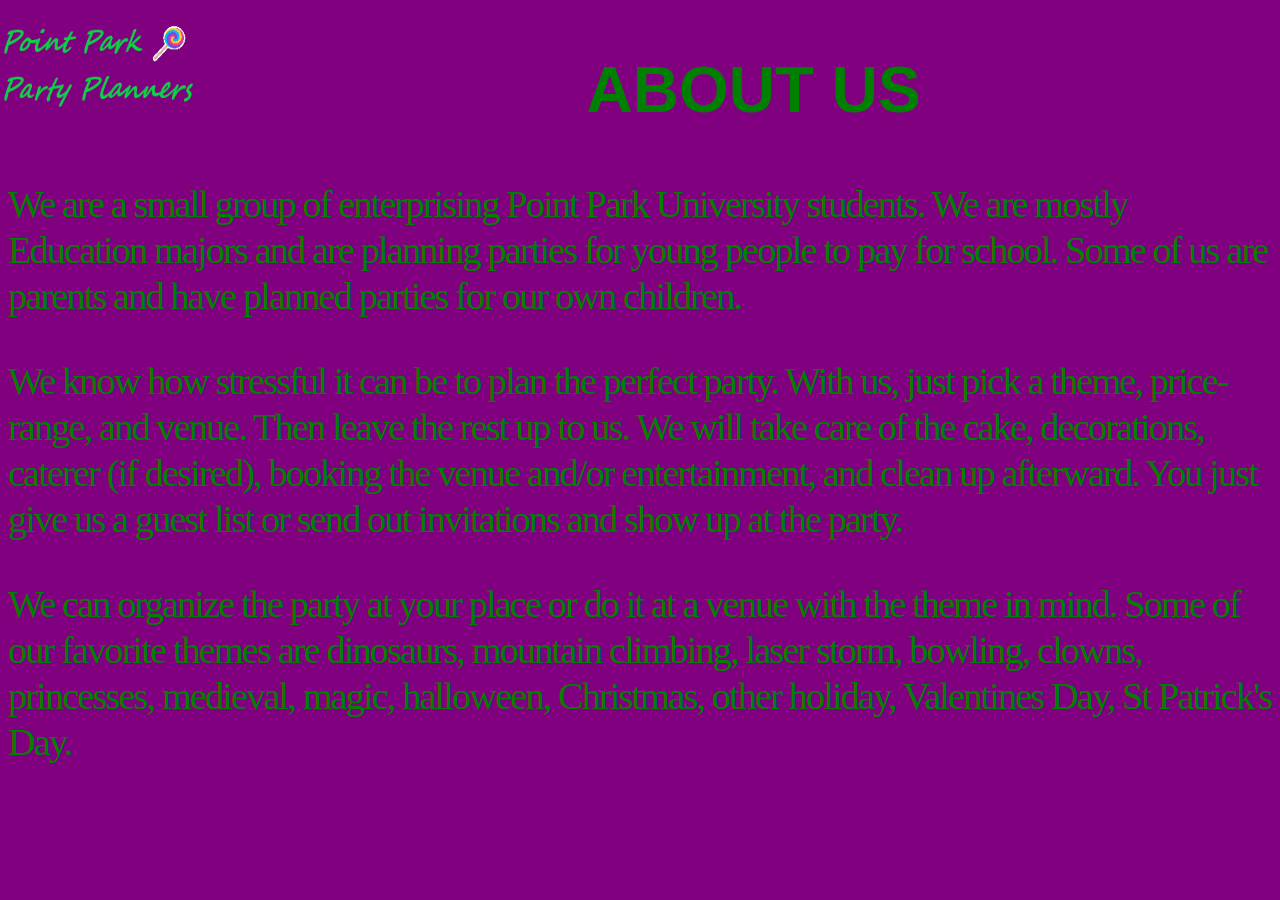
==== about.html @ 3cc7cf4c "Add files via upload" ====
<html>
<head>
  <title>Point Park Party Planners</title>
  <link rel="stylesheet" type="text/css"
  href="style.css">
</head>
<body>
  <!-- Beginning of header  -->
    <div id="invisible-header">
      <img
         src="logopppp.png" alt="Point Park Party Planners"
         width="200" height="100">
       <h2>ABOUT US</h2>
    </div>
    <div id="header">
      <img
         src="logopppp.png" alt="Point Park Party Planners"
         width="200" height="100">
       <h2>ABOUT US</h2>
    </div>
    <!-- end of header -->
  <!--<img class="wrap-around-the-right-side"
       src="logopppp.png" alt="Point Park Party Planners"
       width="300" height="150">
  <h1>ABOUT US</h1>
-->
  <p class="closeLines"> <br>We are a small group of enterprising Point Park University students.
    We are mostly Education majors and are planning parties for young people
    to pay for school.  Some of us are parents and have planned parties for
    our own children. </p>
  <p class="closeLines"> We know how stressful it can be to plan the perfect party.  With us, just
    pick a theme, price-range, and venue.  Then leave the rest up to us.  We
    will take care of the cake, decorations, caterer (if desired), booking
    the venue and/or entertainment, and clean up afterward.  You just give us a
    guest list or send out invitations and show up at the party.</p>
  <p class="closeLines"> We can organize the party at your place or do it at a venue with the
    theme in mind.  Some of our favorite themes are dinosaurs, mountain climbing,
    laser storm, bowling, clowns, princesses, medieval, magic, halloween,
    Christmas, other holiday, Valentines Day, St Patrick's Day.</p>
</body>
</html>
---- style.css ----
/***************************************************************
 ****  Written by Sarah Reiser                              ****
 ****  This is the stylesheet for my fake party planner app ****
 **************************************************************/
/*  default styling for entire page  */
body {
  font-family: "Segoe Print","Segoe Script",cursive;
  font-size: 2em;
  color: green;
  background-color: purple;
}
/* default stylings for headings */
h1, h2, h3{
  text-align:center;
}
h2   {
  color: magenta;
  font-family:"Papyrus", fantasy;
  font-size: 2em;
}
h3   {
  color: white;
  font-family:"Papyrus", fantasy;
  font-size: 2em;
}

/*special stylings for the heading at the top of the page.  It stays
  even when the page scrolls.  */

div#header {
  width:100%;
  position: fixed;
  top:  0;
  left: 0;
  margin-bottom: 0;
  background-color:  purple;
}
div#header h2, div#invisible-header h2{
  font-family: Verdana, Geneva, sans-serif;
  font-weight: 900;
  color: green;
/*  line-height: 2em;
  font-size: 2em;
*/}
div#header img, div#invisible-header img{
  float:left;
  margin:.5em .75em 0 .1em;
  }
div#invisible-header{
    width: 100%;
    margin-bottom: 0;
    visibility: hidden;
  }
p.clearFloat{
  clear: both;
  }
/*end of stylings for header at top of page */


/* general paragrah styling and classas */
p    {
  font-size: 1.2em;
}
p.important {
  font-size:1.5em;
  font-weight: 900;
}
p.closeLines {
  line-height: 1.2em;
  letter-spacing: -.05em;
}
/* class to wrap text around the right side of an image */
img.wrap-around-the-right-side{
  float: left;
}
/* class to center an image */
img.in-the-center{
  display: block;
  margin-left: auto;
  margin-right: auto;
}
/* class for text on the "under construction" page, which has some text a
 different color and font than the rest of the site. */
.construction{
  font-family: sans-serif;
  font-size: 2em;
  color: lightblue;
  text-align: center;
}
/* Class for fun styled text.*/
.funtext{
  font-family: "Lucida Handwriting", "Apple Chancery", cursive;
  font-weight: bolder;
  font-size:3em;
}
/* Class to empasize text */
.emphasized {
  font-style: italic;
}
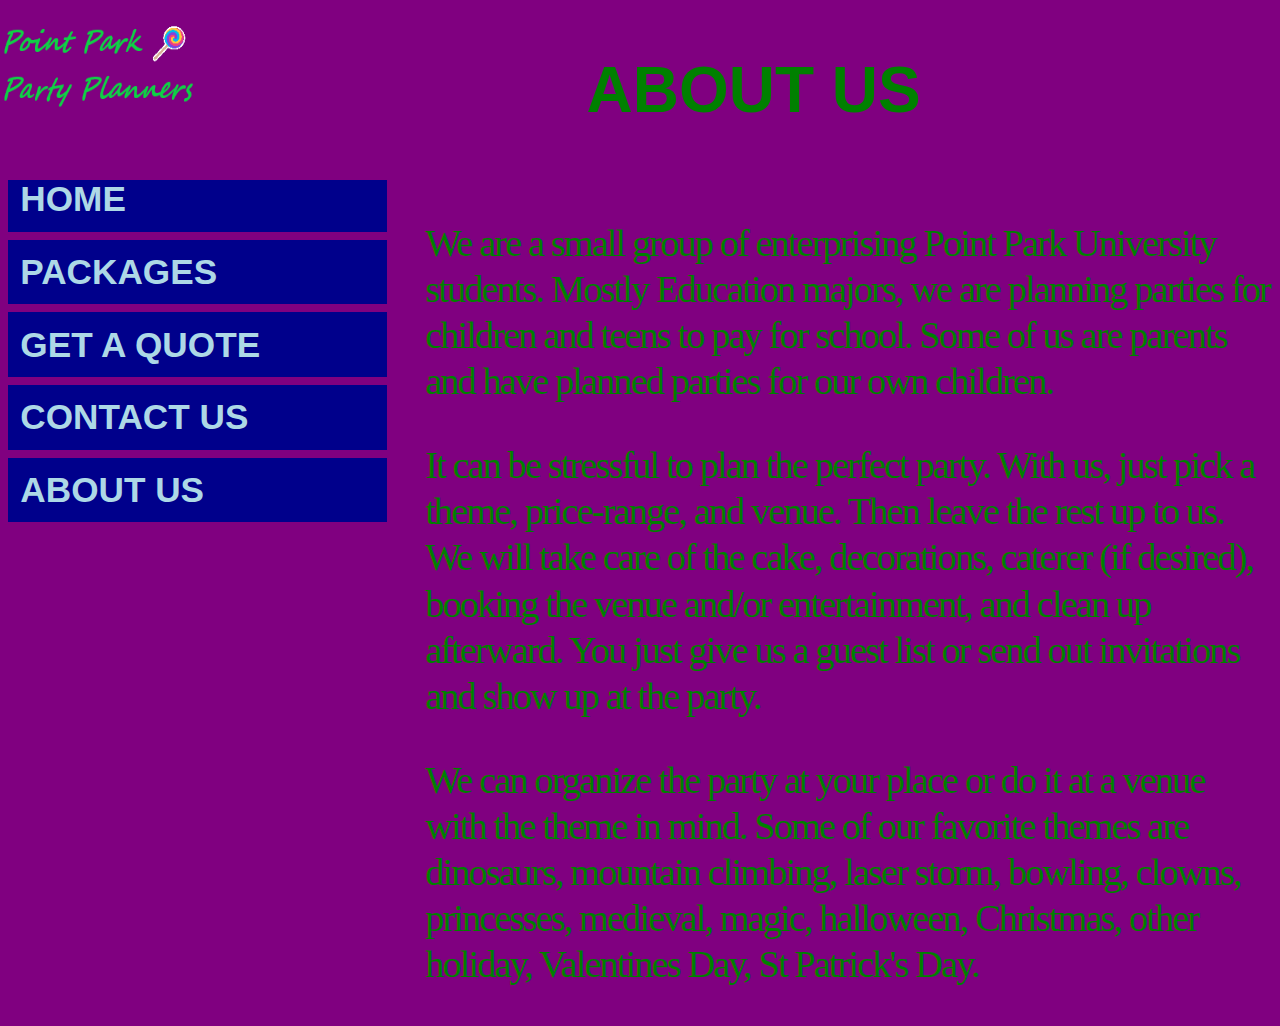
==== commit 75398949: "Add index, packages, quote_form and updates" ====
--- a/about.html
+++ b/about.html
@@ -19,23 +19,35 @@
        <h2>ABOUT US</h2>
     </div>
     <!-- end of header -->
-  <!--<img class="wrap-around-the-right-side"
-       src="logopppp.png" alt="Point Park Party Planners"
-       width="300" height="150">
-  <h1>ABOUT US</h1>
--->
-  <p class="closeLines"> <br>We are a small group of enterprising Point Park University students.
-    We are mostly Education majors and are planning parties for young people
-    to pay for school.  Some of us are parents and have planned parties for
-    our own children. </p>
-  <p class="closeLines"> We know how stressful it can be to plan the perfect party.  With us, just
-    pick a theme, price-range, and venue.  Then leave the rest up to us.  We
-    will take care of the cake, decorations, caterer (if desired), booking
-    the venue and/or entertainment, and clean up afterward.  You just give us a
-    guest list or send out invitations and show up at the party.</p>
-  <p class="closeLines"> We can organize the party at your place or do it at a venue with the
-    theme in mind.  Some of our favorite themes are dinosaurs, mountain climbing,
-    laser storm, bowling, clowns, princesses, medieval, magic, halloween,
-    Christmas, other holiday, Valentines Day, St Patrick's Day.</p>
+  <div id="main">
+<!-- beginning of content division  -->
+  <div id="content">
+    <p class="closeLines"> <br>We are a small group of enterprising Point Park University students.
+      Mostly Education majors, we are planning parties for children and teens
+      to pay for school.  Some of us are parents and have planned parties for
+      our own children. </p>
+    <p class="closeLines"> It can be stressful to plan the perfect party.  With us, just
+      pick a theme, price-range, and venue.  Then leave the rest up to us.  We
+      will take care of the cake, decorations, caterer (if desired), booking
+      the venue and/or entertainment, and clean up afterward.  You just give us a
+      guest list or send out invitations and show up at the party.</p>
+    <p class="closeLines"> We can organize the party at your place or do it at a venue with the
+      theme in mind.  Some of our favorite themes are dinosaurs, mountain climbing,
+      laser storm, bowling, clowns, princesses, medieval, magic, halloween,
+      Christmas, other holiday, Valentines Day, St Patrick's Day.</p>
+   </div>
+    <!-- beginning of navigation bar  -->
+    <div id="navbar">
+      <ul>
+        <li><a href="index.html">HOME</a></li>
+        <li><a href="packages.html">PACKAGES</a></li>
+        <li><a href="quote_form.html">GET A QUOTE</a></li>
+        <li><a href="construction.html">CONTACT US</a></li>
+        <li><a href="about.html">ABOUT US</a></li>
+      </ul>
+    </div>
+    <!-- end of navigation bar -->
+    <div class="no-wrap"></div>
+  </div>  <!-- end of main -->
 </body>
 </html>
--- a/style.css
+++ b/style.css
@@ -56,8 +56,41 @@
   }
 /*end of stylings for header at top of page */
 
-
-/* general paragrah styling and classas */
+/* navigation bar stylings and placement of navigation bar to the left */
+div#main{
+  width: 100%;
+}
+div#navbar{
+  display: inline-block;
+  width: 30%;
+  float: left;
+}
+div#navbar ul{
+  list-style-type: none;
+  padding-left: 0;
+}
+div#navbar ul li{
+  background-color: darkblue;
+  margin: 0 0 .25em 0;
+}
+div#navbar ul li a{
+  font-family: Arial, Helvetica, sans-serif;
+  font-size:   1.1em;
+  font-weight: 800;
+  color: lightblue;
+  text-decoration: none;
+  display: block;
+  padding: .35em;
+}
+/*end of navigation bar stylings */
+div#content {
+  width: 67%;
+  float: right;
+}
+.nowrap {
+  clear:both;
+}
+/* general paragrah styling and classes */
 p    {
   font-size: 1.2em;
 }
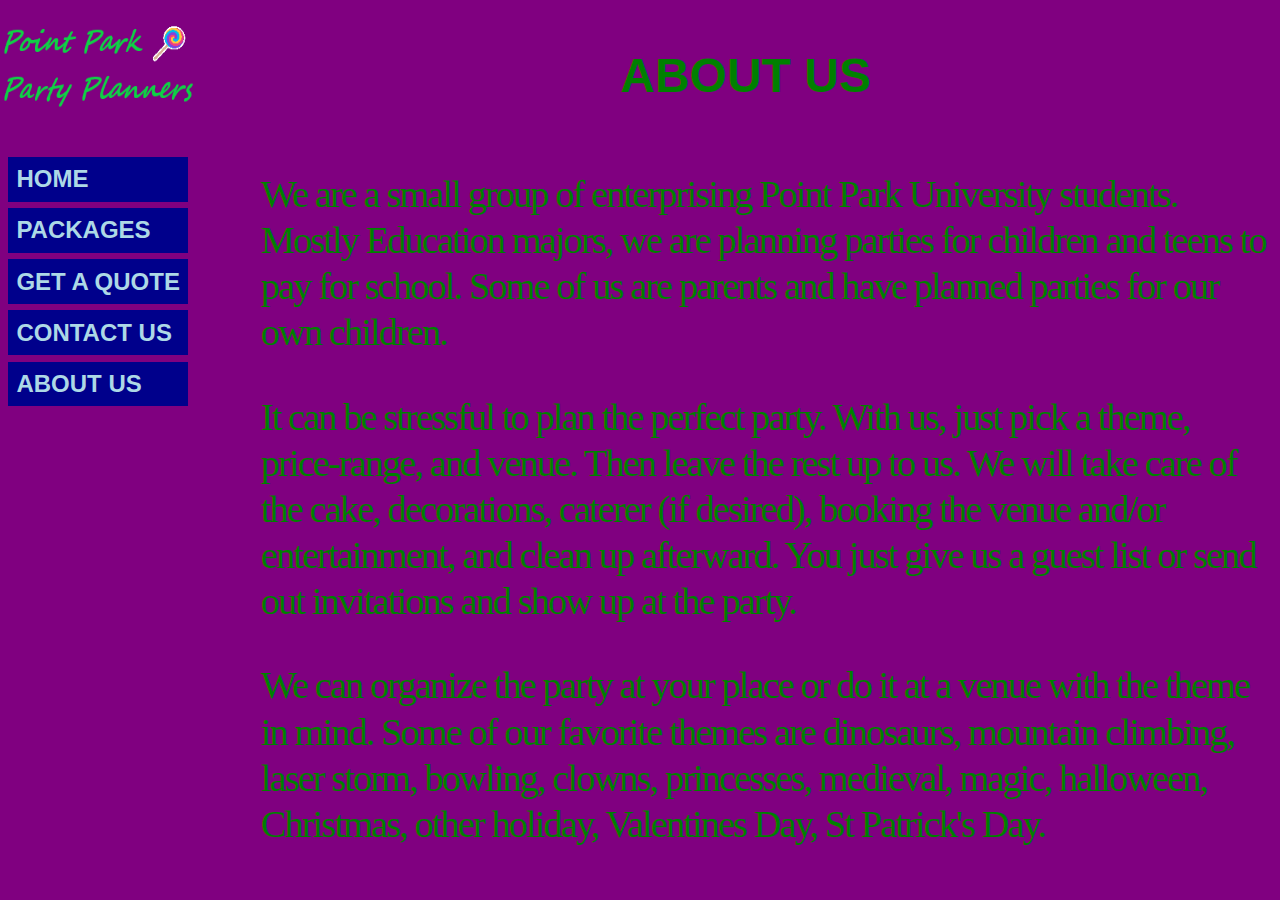
==== commit 5b46cdc8: "navbar updates, packages" ====
--- a/about.html
+++ b/about.html
@@ -10,7 +10,7 @@
       <img
          src="logopppp.png" alt="Point Park Party Planners"
          width="200" height="100">
-       <h2>ABOUT US</h2>
+       <h1>ABOUT US</h1>
     </div>
     <div id="header">
       <img
@@ -19,9 +19,23 @@
        <h2>ABOUT US</h2>
     </div>
     <!-- end of header -->
+    <div class="no-wrap"></div>
+    <p> </p>
+    <!-- beginning of navigation bar  -->
+    <div id="navbar">
+      <ul>
+        <li><a href="index.html">HOME</a></li>
+        <li><a href="packages.html">PACKAGES</a></li>
+        <li><a href="quote_form.html">GET A QUOTE</a></li>
+        <li><a href="construction.html">CONTACT US</a></li>
+        <li><a href="about.html">ABOUT US</a></li>
+      </ul>
+    </div>
+    <!-- end of navigation bar -->
+
   <div id="main">
 <!-- beginning of content division  -->
-  <div id="content">
+
     <p class="closeLines"> <br>We are a small group of enterprising Point Park University students.
       Mostly Education majors, we are planning parties for children and teens
       to pay for school.  Some of us are parents and have planned parties for
@@ -35,18 +49,7 @@
       theme in mind.  Some of our favorite themes are dinosaurs, mountain climbing,
       laser storm, bowling, clowns, princesses, medieval, magic, halloween,
       Christmas, other holiday, Valentines Day, St Patrick's Day.</p>
-   </div>
-    <!-- beginning of navigation bar  -->
-    <div id="navbar">
-      <ul>
-        <li><a href="index.html">HOME</a></li>
-        <li><a href="packages.html">PACKAGES</a></li>
-        <li><a href="quote_form.html">GET A QUOTE</a></li>
-        <li><a href="construction.html">CONTACT US</a></li>
-        <li><a href="about.html">ABOUT US</a></li>
-      </ul>
-    </div>
-    <!-- end of navigation bar -->
+
     <div class="no-wrap"></div>
   </div>  <!-- end of main -->
 </body>
--- a/style.css
+++ b/style.css
@@ -39,15 +39,18 @@
   font-family: Verdana, Geneva, sans-serif;
   font-weight: 900;
   color: green;
-/*  line-height: 2em;
-  font-size: 2em;
-*/}
+  line-height: 1.5em;
+  font-size: 1.5em;
+}
 div#header img, div#invisible-header img{
   float:left;
-  margin:.5em .75em 0 .1em;
+  margin:.5em .25em 0 .1em;
+  line-height: .8em;
   }
 div#invisible-header{
     width: 100%;
+    top:  0;
+    left: 0;
     margin-bottom: 0;
     visibility: hidden;
   }
@@ -57,12 +60,8 @@
 /*end of stylings for header at top of page */
 
 /* navigation bar stylings and placement of navigation bar to the left */
-div#main{
-  width: 100%;
-}
 div#navbar{
   display: inline-block;
-  width: 30%;
   float: left;
 }
 div#navbar ul{
@@ -71,24 +70,52 @@
 }
 div#navbar ul li{
   background-color: darkblue;
-  margin: 0 0 .25em 0;
+  margin: 0 0 .2em 0;
 }
 div#navbar ul li a{
   font-family: Arial, Helvetica, sans-serif;
-  font-size:   1.1em;
-  font-weight: 800;
+  font-size:   .75em;
+  font-weight: 700;
   color: lightblue;
   text-decoration: none;
-  display: block;
+  display: inline-block;
   padding: .35em;
 }
 /*end of navigation bar stylings */
+div#main{
+  width: 80%;
+  margin-left: 20%
+}
+div#content2{
+  width:100%
+}
+div#sidebar {
+  width: 30%;
+  float: left;
+}
 div#content {
   width: 67%;
   float: right;
 }
 .nowrap {
   clear:both;
+}
+/* table styling */
+table{
+  border-collapse: collapse;
+}
+.wider{
+  width: 40%;
+}
+.narrow{
+  width: 15%;
+}
+.normal{
+  width: 25%;
+}
+
+th,td {
+  border:1px solid black;
 }
 /* general paragrah styling and classes */
 p    {
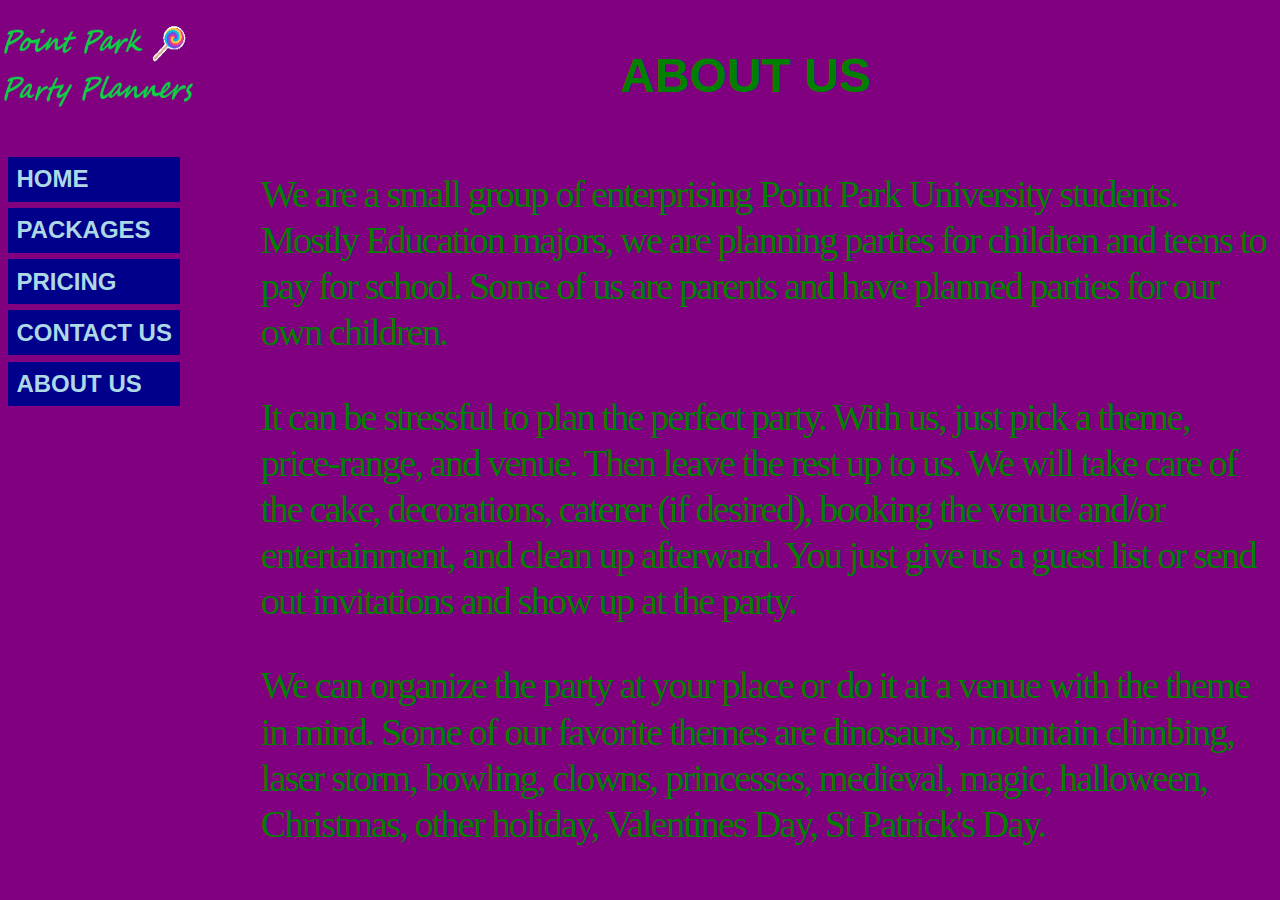
==== commit fbb0d5c3: "Changes to files, form, table better" ====
--- a/about.html
+++ b/about.html
@@ -1,4 +1,6 @@
-<html>
+<DOCTYPE html>
+  <html lang="en">
+
 <head>
   <title>Point Park Party Planners</title>
   <link rel="stylesheet" type="text/css"
@@ -26,7 +28,7 @@
       <ul>
         <li><a href="index.html">HOME</a></li>
         <li><a href="packages.html">PACKAGES</a></li>
-        <li><a href="quote_form.html">GET A QUOTE</a></li>
+        <li><a href="quote_form.html">PRICING</a></li>
         <li><a href="construction.html">CONTACT US</a></li>
         <li><a href="about.html">ABOUT US</a></li>
       </ul>
--- a/style.css
+++ b/style.css
@@ -81,6 +81,10 @@
   display: inline-block;
   padding: .35em;
 }
+div#navbar ul.choicelist li {
+  background-color: blue;
+  cursor:pointer
+}
 /*end of navigation bar stylings */
 div#main{
   width: 80%;
@@ -117,6 +121,13 @@
 th,td {
   border:1px solid black;
 }
+/* styling for buttons in the table, with hidden images*/
+.unseen{
+  visibility: collapse;
+}
+.seen{
+  visibility: visible;
+}
 /* general paragrah styling and classes */
 p    {
   font-size: 1.2em;
@@ -129,6 +140,11 @@
   line-height: 1.2em;
   letter-spacing: -.05em;
 }
+.indexpagetext{
+  color: black;
+  font-size: 1em;
+}
+
 /* class to wrap text around the right side of an image */
 img.wrap-around-the-right-side{
   float: left;
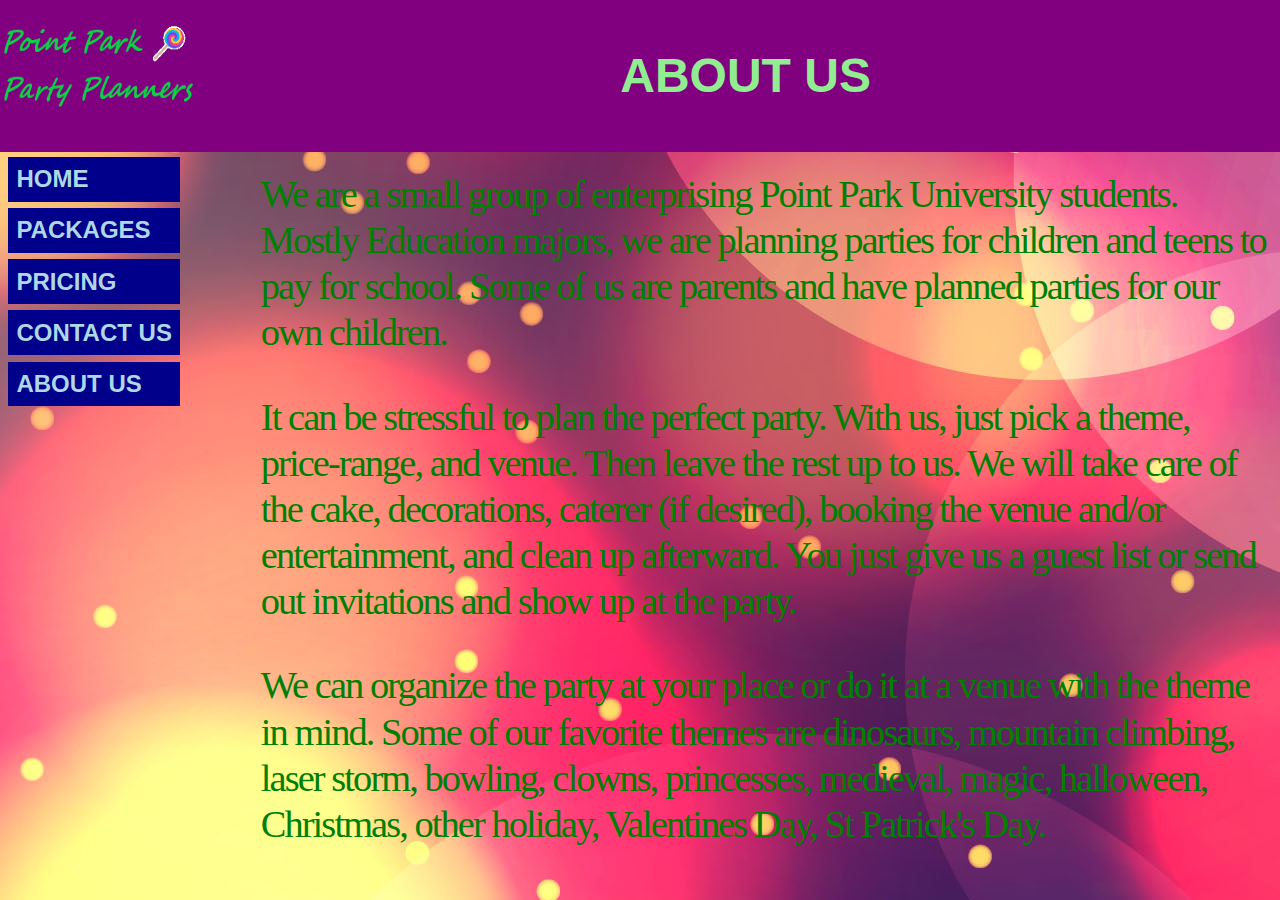
==== commit a0d69f0a: "Updates to form stylings, table stylings, make it look better" ====
--- a/about.html
+++ b/about.html
@@ -6,7 +6,7 @@
   <link rel="stylesheet" type="text/css"
   href="style.css">
 </head>
-<body>
+<body background=DreamNight.jpg>
   <!-- Beginning of header  -->
     <div id="invisible-header">
       <img
--- a/style.css
+++ b/style.css
@@ -38,7 +38,7 @@
 div#header h2, div#invisible-header h2{
   font-family: Verdana, Geneva, sans-serif;
   font-weight: 900;
-  color: green;
+  color: lightgreen;
   line-height: 1.5em;
   font-size: 1.5em;
 }
@@ -107,6 +107,7 @@
 /* table styling */
 table{
   border-collapse: collapse;
+  color: black;
 }
 .wider{
   width: 40%;
@@ -169,6 +170,19 @@
   font-weight: bolder;
   font-size:3em;
 }
+/* Classes for special background colors. */
+.LtBlueBackground{
+  background-color: lightblue;
+}
+.PinkBackground{
+  background-color: pink;
+}
+/*Legend styling */
+legend{
+  font-family: Verdana, Geneva, sans-serif;
+  font-size: 1.5em;
+  color: white;
+}
 /* Class to empasize text */
 .emphasized {
   font-style: italic;
